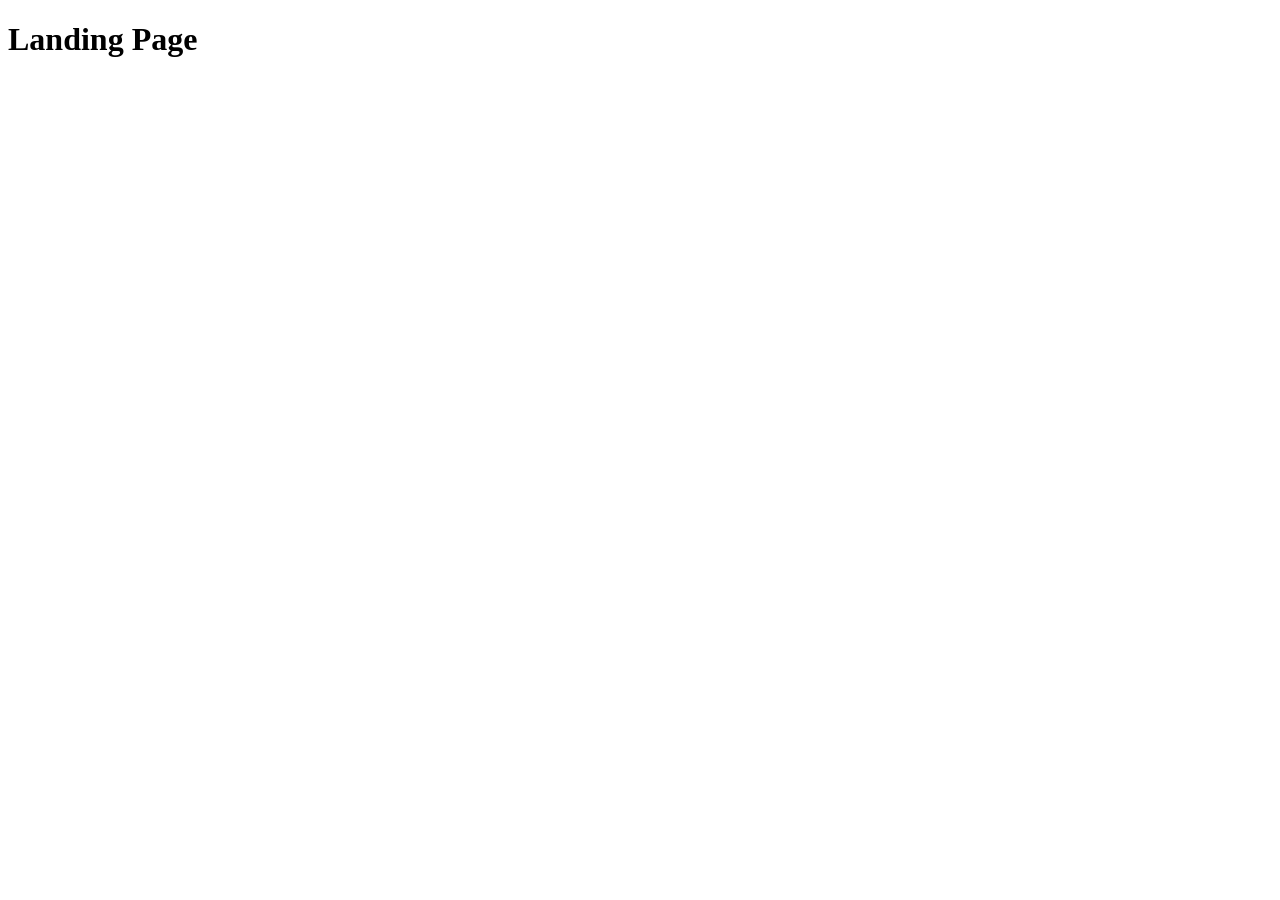
==== src/index.html @ ba8d0a4c "Initial commit" ====
<!DOCTYPE html>
<html lang="en">
  <head>
    <meta charset="UTF-8">
    <meta name="viewport" content="width=device-width, initial-scale=1.0">
    <title>Miami</title>
    <link rel="stylesheet" href="./styles/main.scss">
    <script src="scripts/main.js" defer></script>
  </head>
  <body>
    <h1>Landing Page</h1>
  </body>
</html>
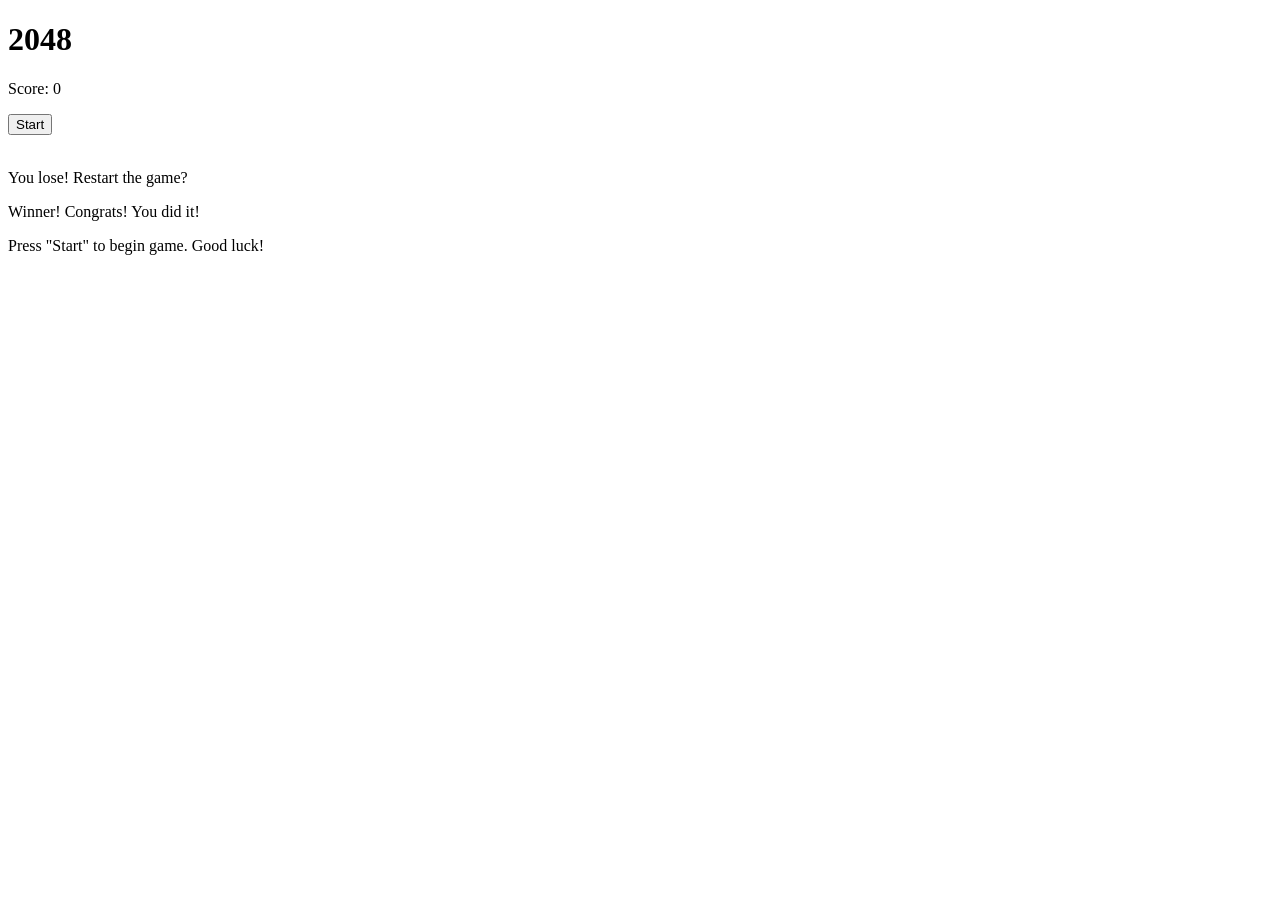
==== commit 660d03ca: "add 2048 game" ====
--- a/src/index.html
+++ b/src/index.html
@@ -1,13 +1,73 @@
-<!DOCTYPE html>
+<!doctype html>
 <html lang="en">
   <head>
-    <meta charset="UTF-8">
-    <meta name="viewport" content="width=device-width, initial-scale=1.0">
-    <title>Miami</title>
-    <link rel="stylesheet" href="./styles/main.scss">
-    <script src="scripts/main.js" defer></script>
+    <meta charset="UTF-8" />
+    <meta
+      name="viewport"
+      content="width=device-width, initial-scale=1.0"
+    />
+    <title>2048</title>
+    <link
+      rel="stylesheet"
+      href="./styles/main.scss"
+    />
   </head>
   <body>
-    <h1>Landing Page</h1>
+    <div class="container">
+      <div class="game-header">
+        <h1>2048</h1>
+        <div class="controls">
+          <p class="info">
+            Score:
+            <span class="game-score">0</span>
+          </p>
+          <button class="button start">Start</button>
+        </div>
+      </div>
+
+      <table class="game-field">
+        <tbody>
+          <tr class="field-row">
+            <td class="field-cell"></td>
+            <td class="field-cell"></td>
+            <td class="field-cell"></td>
+            <td class="field-cell"></td>
+          </tr>
+
+          <tr class="field-row">
+            <td class="field-cell"></td>
+            <td class="field-cell"></td>
+            <td class="field-cell"></td>
+            <td class="field-cell"></td>
+          </tr>
+
+          <tr class="field-row">
+            <td class="field-cell"></td>
+            <td class="field-cell"></td>
+            <td class="field-cell"></td>
+            <td class="field-cell"></td>
+          </tr>
+
+          <tr class="field-row">
+            <td class="field-cell"></td>
+            <td class="field-cell"></td>
+            <td class="field-cell"></td>
+            <td class="field-cell"></td>
+          </tr>
+        </tbody>
+      </table>
+
+      <div class="message-container">
+        <p class="message message-lose hidden">You lose! Restart the game?</p>
+        <p class="message message-win hidden">Winner! Congrats! You did it!</p>
+        <p class="message message-start">
+          Press "Start" to begin game. Good luck!
+        </p>
+      </div>
+    </div>
+    <script
+      type="module"
+      src="./scripts/main.js"
+    ></script>
   </body>
 </html>
